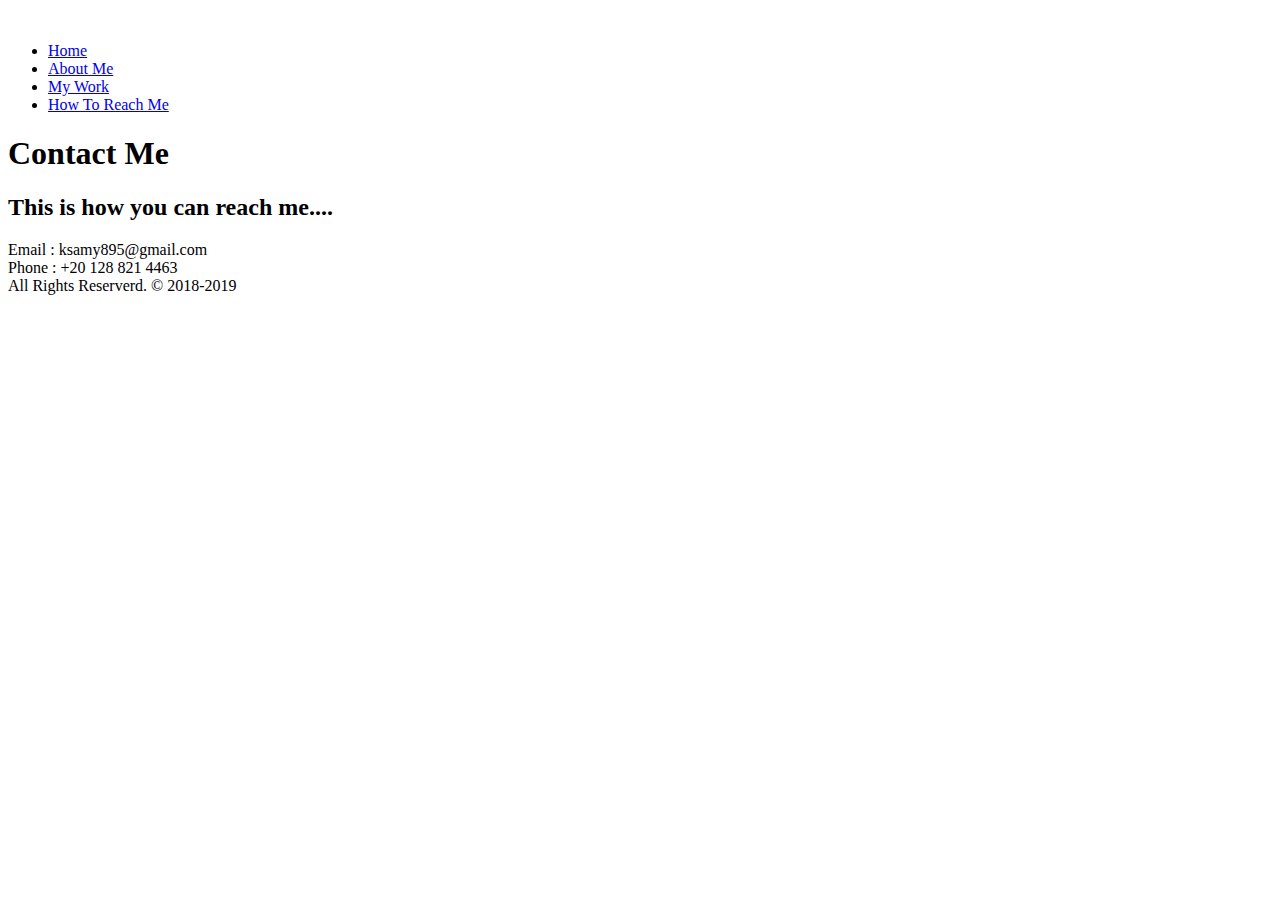
==== contacts.html @ 48b3a86d "test" ====
<!DOCTYPE html>
<html lang="en">

<head>
    <meta charset="UTF-8">
    <meta name="viewport" content="width=device-width, initial-scale=1.0">
    <meta http-equiv="X-UA-Compatible" content="ie=edge">
    <meta name="author" content="Kyrillos Sami">
    <meta name="description" content="portfolio">
    <link rel="stylesheet" href="css/style.css">
    <link rel="stylesheet" href="https://use.fontawesome.com/releases/v5.6.3/css/all.css" integrity="sha384-UHRtZLI+pbxtHCWp1t77Bi1L4ZtiqrqD80Kn4Z8NTSRyMA2Fd33n5dQ8lWUE00s/"
        crossorigin="anonymous">
    <title>Contact Me</title>
</head>

<body class="bg-img">
    <div><img src="img/desktop.jpeg" alt="" class="overlay"></div>
    <div id="navbar">
        <nav>
            <ul>
                <li><a href="index.html">Home</a></li>
                <li><a href="about.html">About Me</a></li>
                <li><a href="work.html">My Work</a></li>
                <li><a href="contacts.html" class="current">How To Reach Me</a></li>
            </ul>
        </nav>
    </div>

    <header>
        <div class="menubtn" onclick="openSlideMenu()">
            <div class="btn-line"></div>
            <div class="btn-line"></div>
            <div class="btn-line"></div>
        </div>
    </header>
    <main id="contacts">
        <h1 class="lg-heading">Contact <span class="secondary-text">Me</span> </h1>

        <h2 class="sm-heading">This is how you can reach me....</h2>
        <div class="boxes">
            <div>
                <span class="text-secondary">Email : </span>ksamy895@gmail.com
            </div>
            <div>
                <span class="text-secondary">Phone : </span>+20 128 821 4463
            </div>

        </div>

    </main>
    <footer id="footer">All Rights Reserverd. &copy; 2018-2019</footer>
    <script src="js/main1.js"></script>
</body>

</html
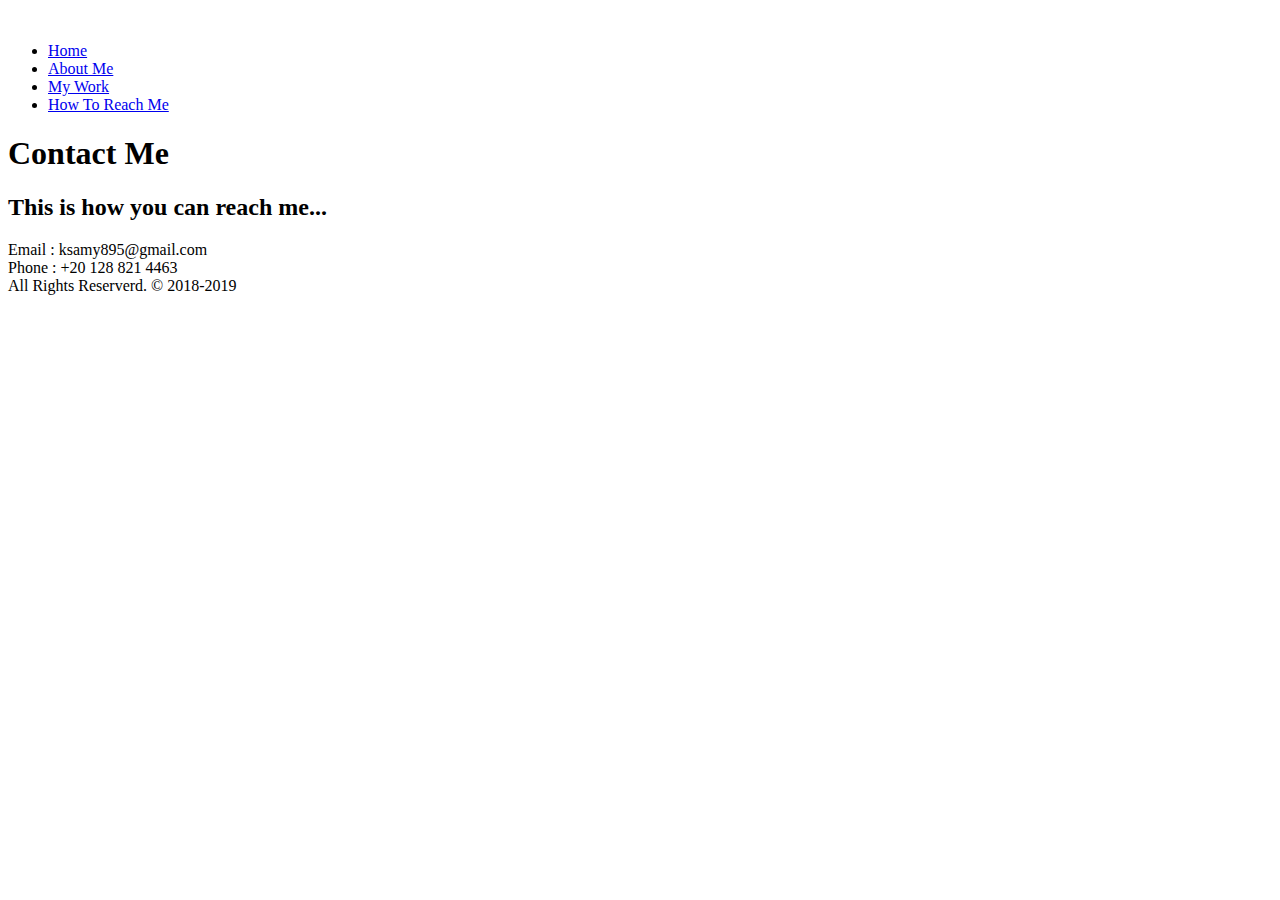
==== commit 40f1b394: "Revert "test"" ====
--- a/contacts.html
+++ b/contacts.html
@@ -36,7 +36,7 @@
     <main id="contacts">
         <h1 class="lg-heading">Contact <span class="secondary-text">Me</span> </h1>
 
-        <h2 class="sm-heading">This is how you can reach me....</h2>
+        <h2 class="sm-heading">This is how you can reach me...</h2>
         <div class="boxes">
             <div>
                 <span class="text-secondary">Email : </span>ksamy895@gmail.com
@@ -52,4 +52,4 @@
     <script src="js/main1.js"></script>
 </body>
 
-</html
+</html